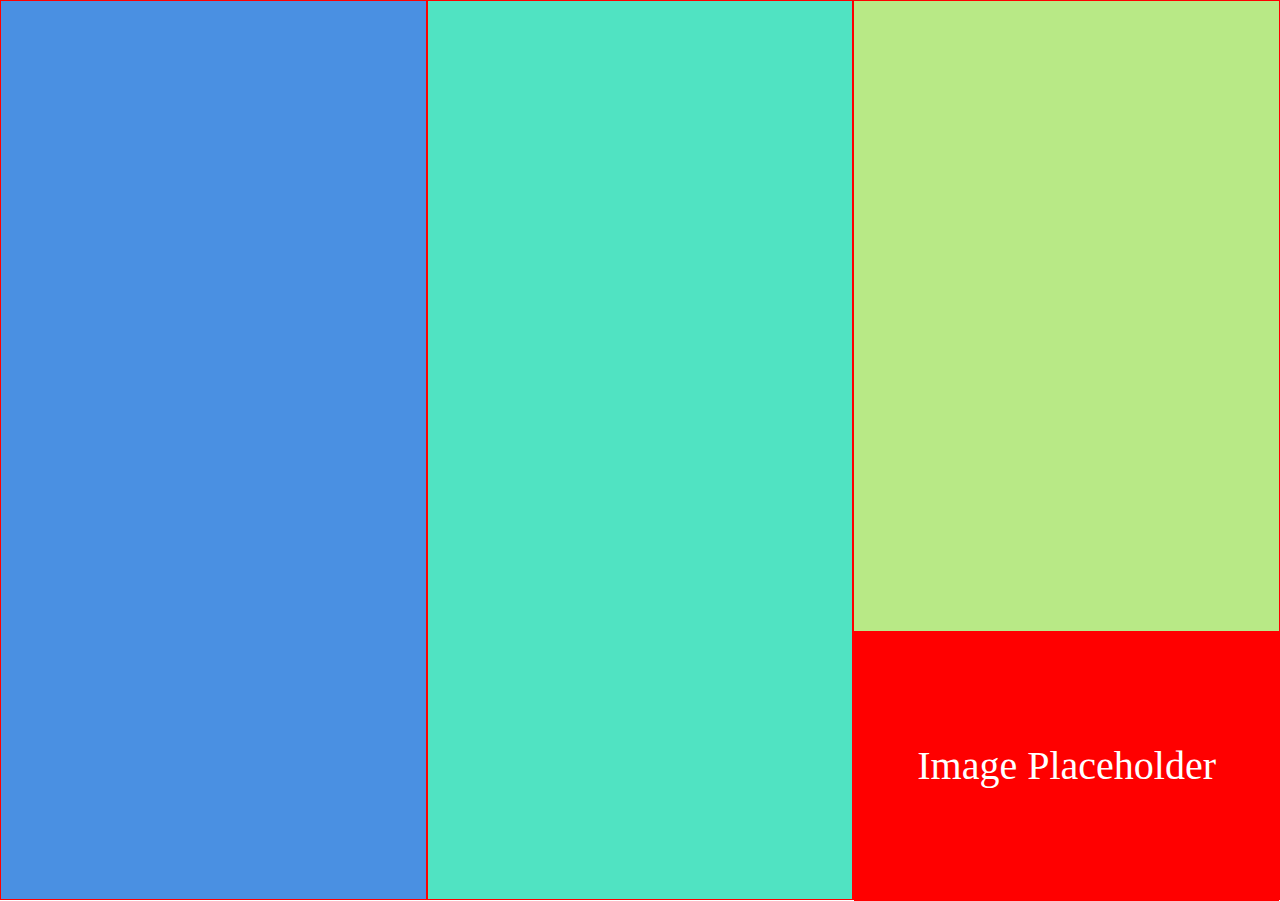
==== second/index.html @ a0019827 "Week 1 Day 2 Assignment" ====
<!DOCTYPE html>
<html>

  <head>
    <meta charset="utf-8">
    <link rel="stylesheet" type="text/css" href="style.css">
    <title>
        Second Image
    </title>
  </head>

  <body>

    <div class="column left">
    </div>

    <div class="column middle">
    </div>

    <div class="column right">
      <div class="img-placeholder">Image Placeholder</div>
    </div>

    <footer>
    </footer>

  </body>
</html>
---- second/style.css ----
* {
  box-sizing: border-box;
}

html, body {
  margin: 0;
  padding: 0;
}

.column {
  width: calc(100%/3);
  border: 1px solid red;
  height: 100vh;
  float: left;
}

.left {
	background-color: #4a90e2;

}

.middle {
  background-color: #50e3c2;
}

.right {
	background-color: #b8e986;
  padding-top: calc(100vh - 30vh)
}

.img-placeholder {
  background-color: red;
  width: 100%;
  height: 30vh;
  color: #fff;
  font-size: 40px;
  text-align: center;
  line-height: 30vh;
}
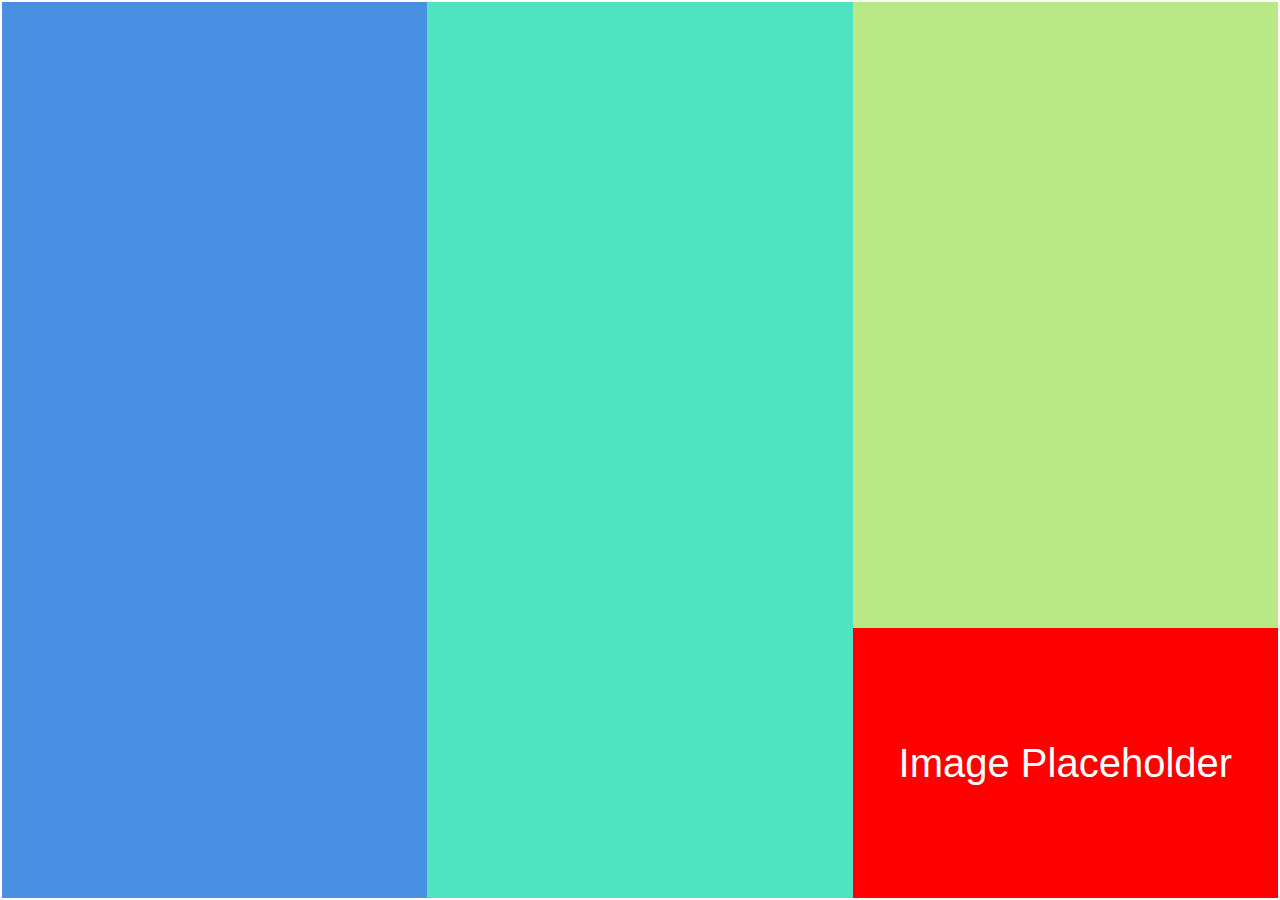
==== commit 8344f2a4: "Updates 12/6/15" ====
--- a/second/index.html
+++ b/second/index.html
@@ -5,24 +5,22 @@
     <meta charset="utf-8">
     <link rel="stylesheet" type="text/css" href="style.css">
     <title>
-        Second Image
+        HTML Layout--Second Image
     </title>
   </head>
 
   <body>
+    <div class = "wrapper">
+      <div class="column left">
+      </div>
 
-    <div class="column left">
+      <div class="column middle">
+      </div>
+
+      <div class="column right">
+        <div class="img-placeholder">Image Placeholder</div>
+      </div>
     </div>
-
-    <div class="column middle">
-    </div>
-
-    <div class="column right">
-      <div class="img-placeholder">Image Placeholder</div>
-    </div>
-
-    <footer>
-    </footer>
 
   </body>
 </html>
--- a/second/style.css
+++ b/second/style.css
@@ -7,10 +7,16 @@
   padding: 0;
 }
 
+.wrapper {
+  border: 2px solid white;
+  width: 100%;
+  height: 100vh;
+}
+
 .column {
   width: calc(100%/3);
-  border: 1px solid red;
-  height: 100vh;
+  /* border: 1px solid red; */
+  height: 100%;
   float: left;
 }
 
@@ -25,10 +31,11 @@
 
 .right {
 	background-color: #b8e986;
-  padding-top: calc(100vh - 30vh)
+  padding-top: 69.5vh;
 }
 
 .img-placeholder {
+  font-family: Arial;
   background-color: red;
   width: 100%;
   height: 30vh;
